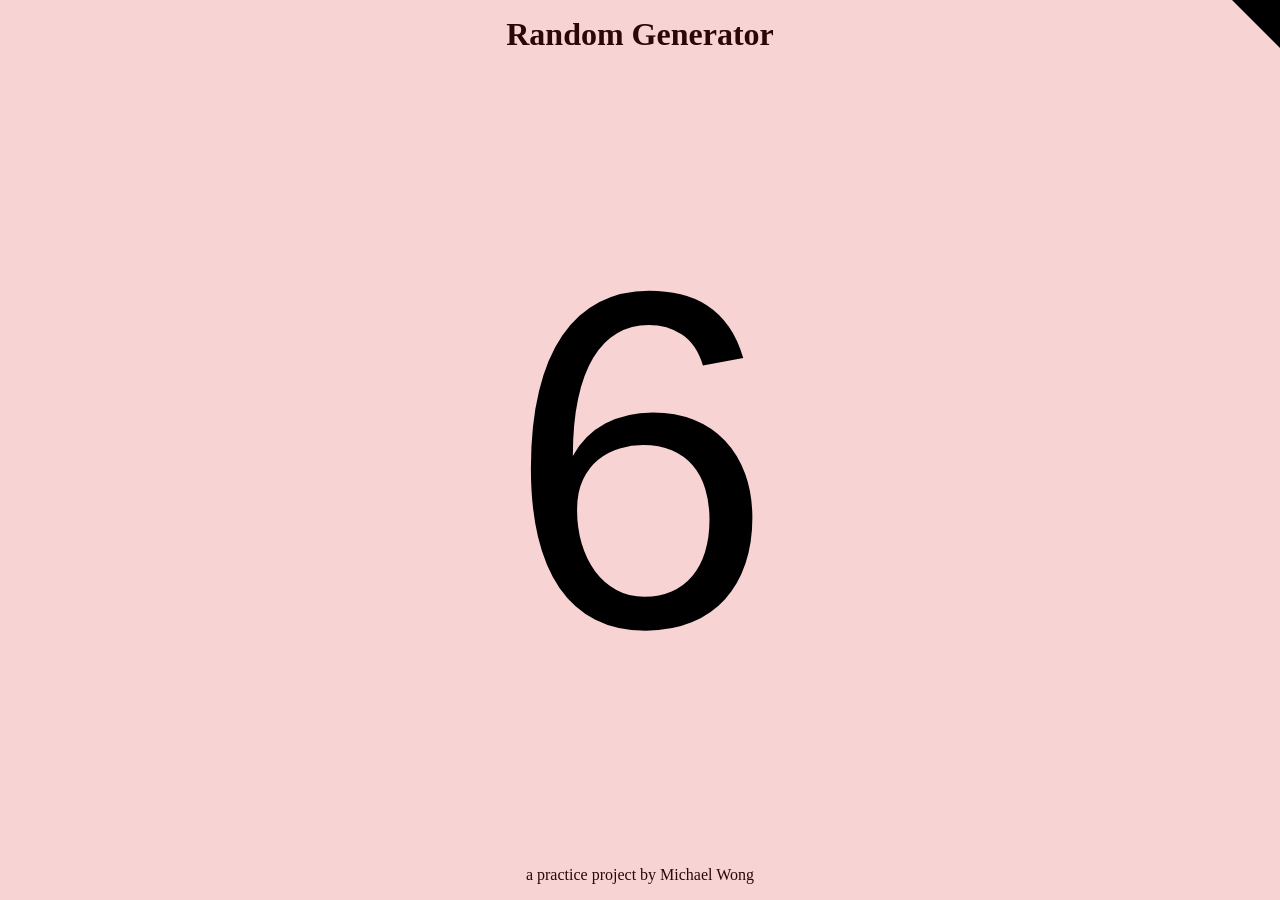
==== food.html @ e84456ba "wip: update javascript link" ====
<!DOCTYPE html>
<html lang="en">

<head>
    <meta charset="UTF-8">
    <meta name="viewport" content="width=device-width, initial-scale=1.0, maximum-scale=1.0">
    <title>Random Generator</title>
    <meta name="description" content="A simple webapp for when you need a random...">
    <meta name="author" content="Michael Wong">
    <link rel="stylesheet" href="styles/style.css">
    <script type="module" defer src="scripts/app.js"></script>
</head>

<body>
    <header>
        <h1 class="title">Random Generator</h1>
        <a href="/settings.html" class="menu-icon"></a>
    </header>
    <main>
        <button class="random">?</button>
    </main>
    <footer>
        <p>a practice project by Michael Wong</p>
    </footer>
</body>

</html>
---- styles/style.css ----
/* GLOBAL RESET ================================================== */

* {
    padding: 0;
    margin: 0;
    box-sizing: border-box;
}

/* PAGE DEFAULTS ================================================= */

html {
    height: 100%;
    --HUE: 0;
    --DARKER-HSL: var(--HUE) 72% 10%;
    --DARK-HSL: var(--HUE) 72% 25%;
    --NEUTRAL-HSL: var(--HUE) 72% 60%;
    --LIGHT-HSL: var(--HUE) 72% 75%;
    --LIGHTER-HSL: var(--HUE) 72% 90%;
}

body {
    height: 100%;
    display: flex;
    flex-direction: column;
    align-items: center;
    justify-content: space-between;
    background-color: hsl(var(--LIGHTER-HSL));
    color: hsl(var(--DARKER-HSL));
}

/* SEMANTIC TAGS ================================================= */

header {
    margin: 1rem;
}

main {
    height: 100%;
    width: 100%;

    display: flex;
    flex-direction: column;
    align-items: center;
    justify-content: space-between;

    position: relative;
    padding: 1rem;
}

footer {
    margin: 1rem;
}

menu {
    position: absolute;
    top: 1rem;
    right: 1rem;
}

/* CLASSES ======================================================= */

.menu-icon {
    /* font-size: 1.5rem; */
    position: absolute;
    top: 0;
    right: 0;
    aspect-ratio: 1/1;
    height: 3rem;
    clip-path: polygon(0 0, 100% 100%, 100% 0);
    background-color: black;
}

.random {
    position: absolute;
    top: 50%;
    transform: translateY(-50%);

    border: none;
    background-color: transparent;

    font-size: clamp(15rem, min(50vw, 75vh), 30rem);
    max-width: 100%;
    line-height: 1;
    cursor: pointer;

    user-select: none;
    -webkit-user-select: none;
    -moz-user-select: none;
    -ms-user-select: none;
    -webkit-touch-callout: none;
    -webkit-user-drag: none;
}

/* .range {
    display: flex;
    width: 100%;
    justify-content: space-between;
}

.range__min,
.range__max {
    font-size: 2rem;
    text-align: center;
    width: 10rem;
    padding-left: 1ch;
}

.history {
    width: 100%;
    margin-top: 3rem;
}

.history__list {
    width: 80%;
    margin: auto;
    display: grid;
    grid-template-columns: repeat(5, 1fr);
    justify-items: center;

    list-style: none;
    position: relative;
}

.history__list::before {
    position: absolute;
    content: "";
    background-image: linear-gradient(to right, hsla(var(--LIGHTER-HSL)/.8) 0%, hsla(var(--LIGHTER-HSL)/.2) 100%);
    inset: 0;
}

.history__list>li:last-child {
    position: relative;
}

.history__list>li:last-child::before {
    position: absolute;
    left: 50%;
    transform: translateX(-50%);
    bottom: 1.5rem;
    content: "↓";
}

*/
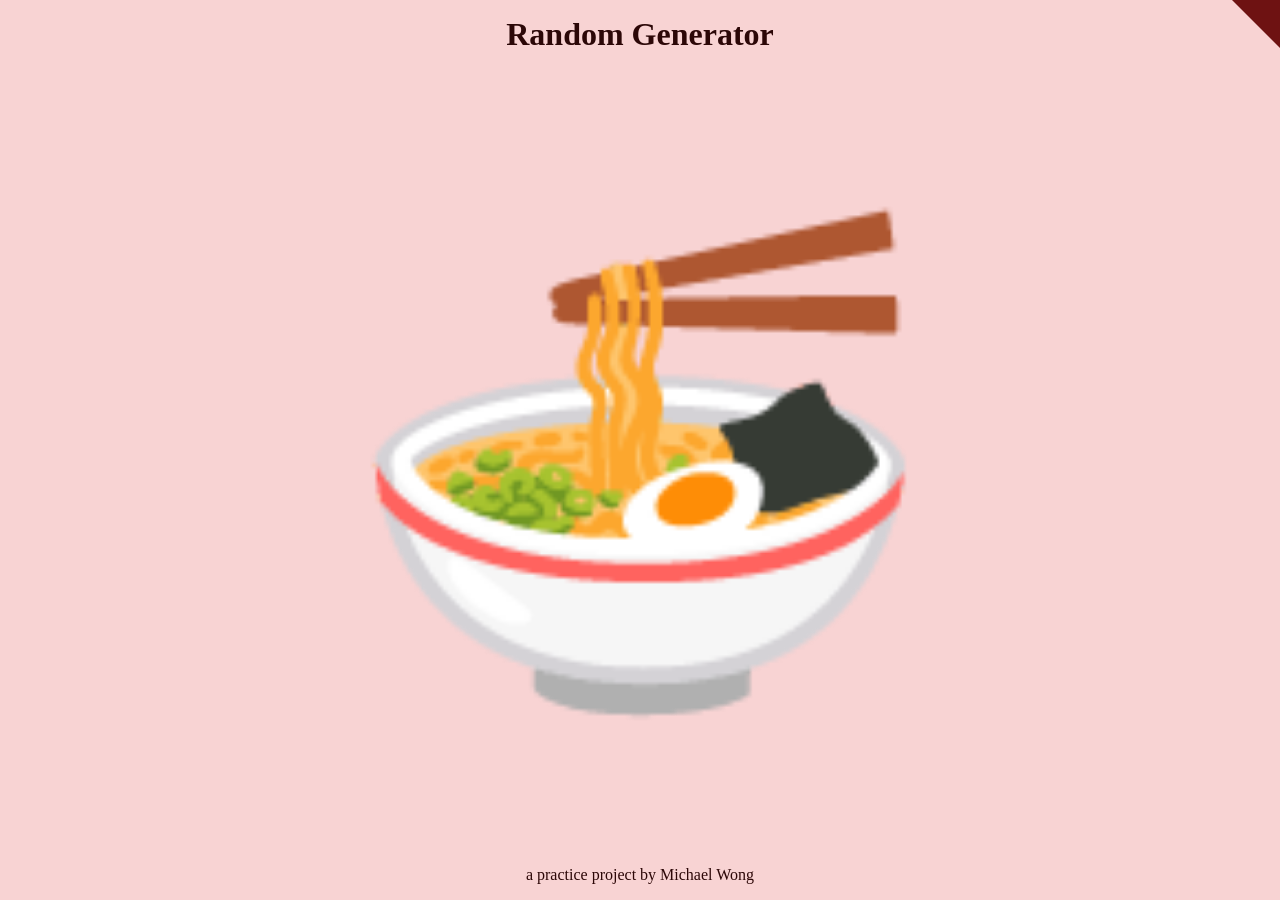
==== commit 3d95e962: "feat: add history and counter for random food" ====
--- a/food.html
+++ b/food.html
@@ -14,7 +14,7 @@
 <body>
     <header>
         <h1 class="title">Random Generator</h1>
-        <a href="/settings.html" class="menu-icon"></a>
+        <a href="/settings.html" class="config__icon"></a>
     </header>
     <main>
         <button class="random">?</button>
--- a/styles/style.css
+++ b/styles/style.css
@@ -59,15 +59,24 @@
 
 /* CLASSES ======================================================= */
 
-.menu-icon {
-    /* font-size: 1.5rem; */
+.config__icon {
     position: absolute;
     top: 0;
     right: 0;
     aspect-ratio: 1/1;
     height: 3rem;
     clip-path: polygon(0 0, 100% 100%, 100% 0);
-    background-color: black;
+    background-color: hsl(var(--DARK-HSL));
+}
+
+.config__icon--alt {
+    position: absolute;
+    top: 0;
+    right: 0;
+    aspect-ratio: 1/1;
+    height: 3rem;
+    clip-path: polygon(0 0, 100% 100%, 100% 0);
+    background-color: hsl(var(--LIGHT-HSL));
 }
 
 .random {
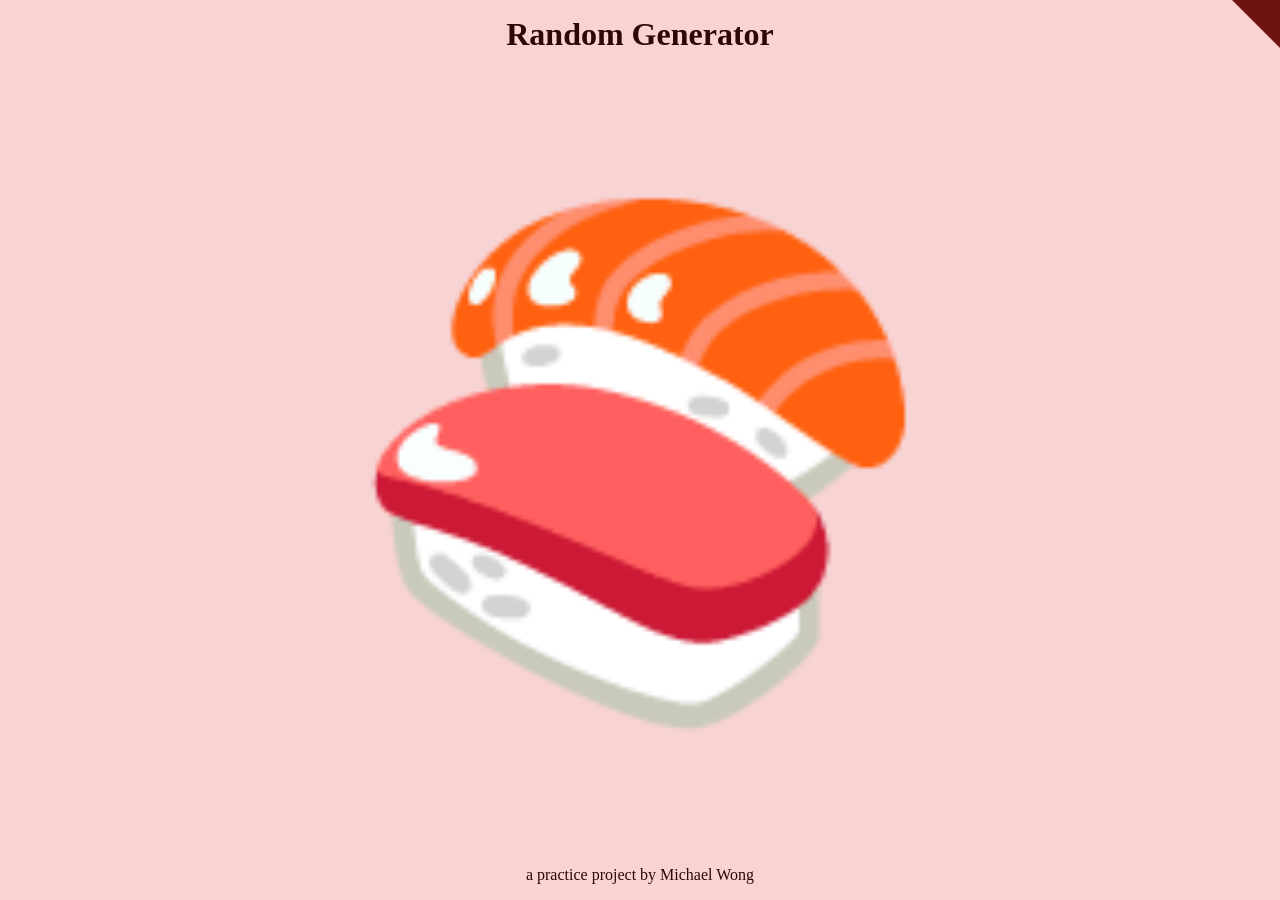
==== commit 6563caab: "bug: fix relative links for github pages" ====
--- a/food.html
+++ b/food.html
@@ -14,7 +14,7 @@
 <body>
     <header>
         <h1 class="title">Random Generator</h1>
-        <a href="/settings.html" class="config__icon"></a>
+        <a href="settings.html" class="config__icon"></a>
     </header>
     <main>
         <button class="random">?</button>
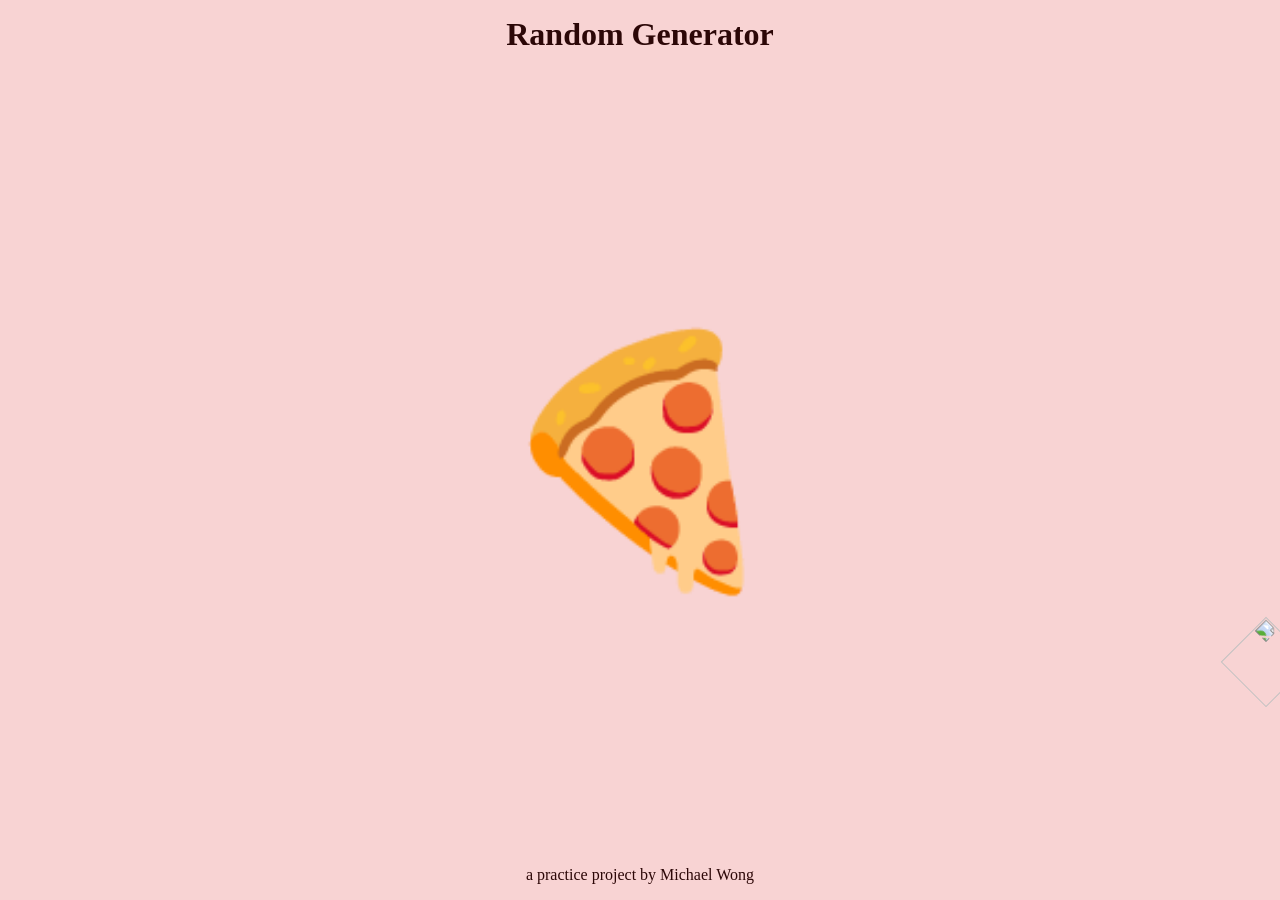
==== commit 812d7eb7: "feat: implement random menu link positioning The menu link is now a cat that appears at random posit" ====
--- a/food.html
+++ b/food.html
@@ -14,7 +14,7 @@
 <body>
     <header>
         <h1 class="title">Random Generator</h1>
-        <a href="settings.html" class="config__icon"></a>
+        <a href="settings.html" class="settings__link"><img src="https://glowmachine.github.io/assets/random-generator/cat-250x250.png" class="settings__link-icon"></a>
     </header>
     <main>
         <button class="random">?</button>
--- a/styles/style.css
+++ b/styles/style.css
@@ -26,6 +26,7 @@
     justify-content: space-between;
     background-color: hsl(var(--LIGHTER-HSL));
     color: hsl(var(--DARKER-HSL));
+    overflow: hidden;
 }
 
 /* SEMANTIC TAGS ================================================= */
@@ -59,24 +60,16 @@
 
 /* CLASSES ======================================================= */
 
-.config__icon {
-    position: absolute;
-    top: 0;
-    right: 0;
+.settings__link {
+    position: fixed;
+    height: 4rem;
     aspect-ratio: 1/1;
-    height: 3rem;
-    clip-path: polygon(0 0, 100% 100%, 100% 0);
-    background-color: hsl(var(--DARK-HSL));
+    z-index: 99;
 }
 
-.config__icon--alt {
-    position: absolute;
-    top: 0;
-    right: 0;
-    aspect-ratio: 1/1;
-    height: 3rem;
-    clip-path: polygon(0 0, 100% 100%, 100% 0);
-    background-color: hsl(var(--LIGHT-HSL));
+.settings__link-icon {
+    height: 100%;
+    width: 100%;
 }
 
 .random {
@@ -86,8 +79,8 @@
 
     border: none;
     background-color: transparent;
-
-    font-size: clamp(15rem, min(50vw, 75vh), 30rem);
+    color: hsl(var(--DARK-HSL));
+    font-size: min(80vw, 15rem);
     max-width: 100%;
     line-height: 1;
     cursor: pointer;
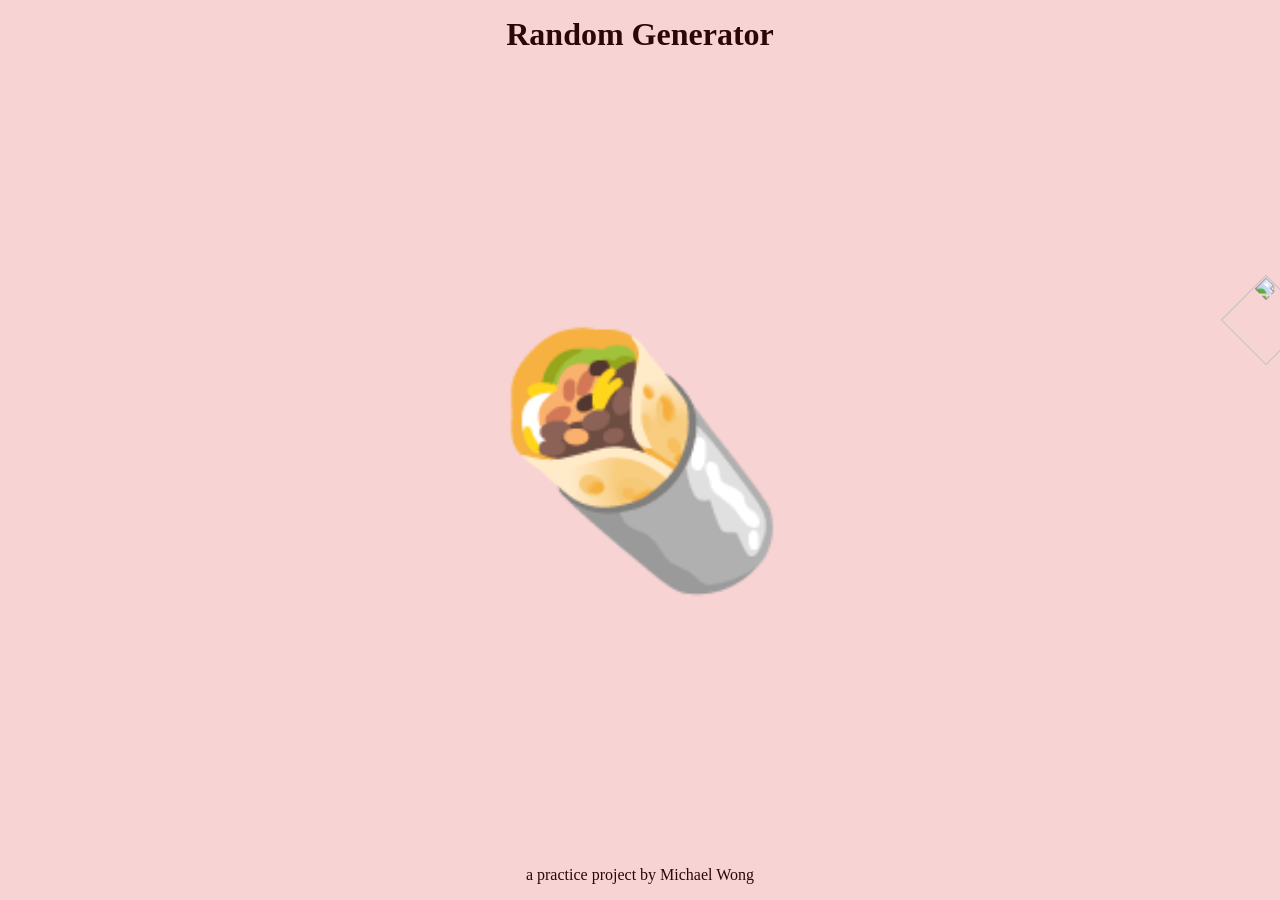
==== commit 9b289b11: "chore: add favicon" ====
--- a/food.html
+++ b/food.html
@@ -7,6 +7,7 @@
     <title>Random Generator</title>
     <meta name="description" content="A simple webapp for when you need a random...">
     <meta name="author" content="Michael Wong">
+    <link rel="icon" href="https://glowmachine.github.io/assets/random-generator/favicon.ico" type="image/x-icon">
     <link rel="stylesheet" href="styles/style.css">
     <script type="module" defer src="scripts/app.js"></script>
 </head>
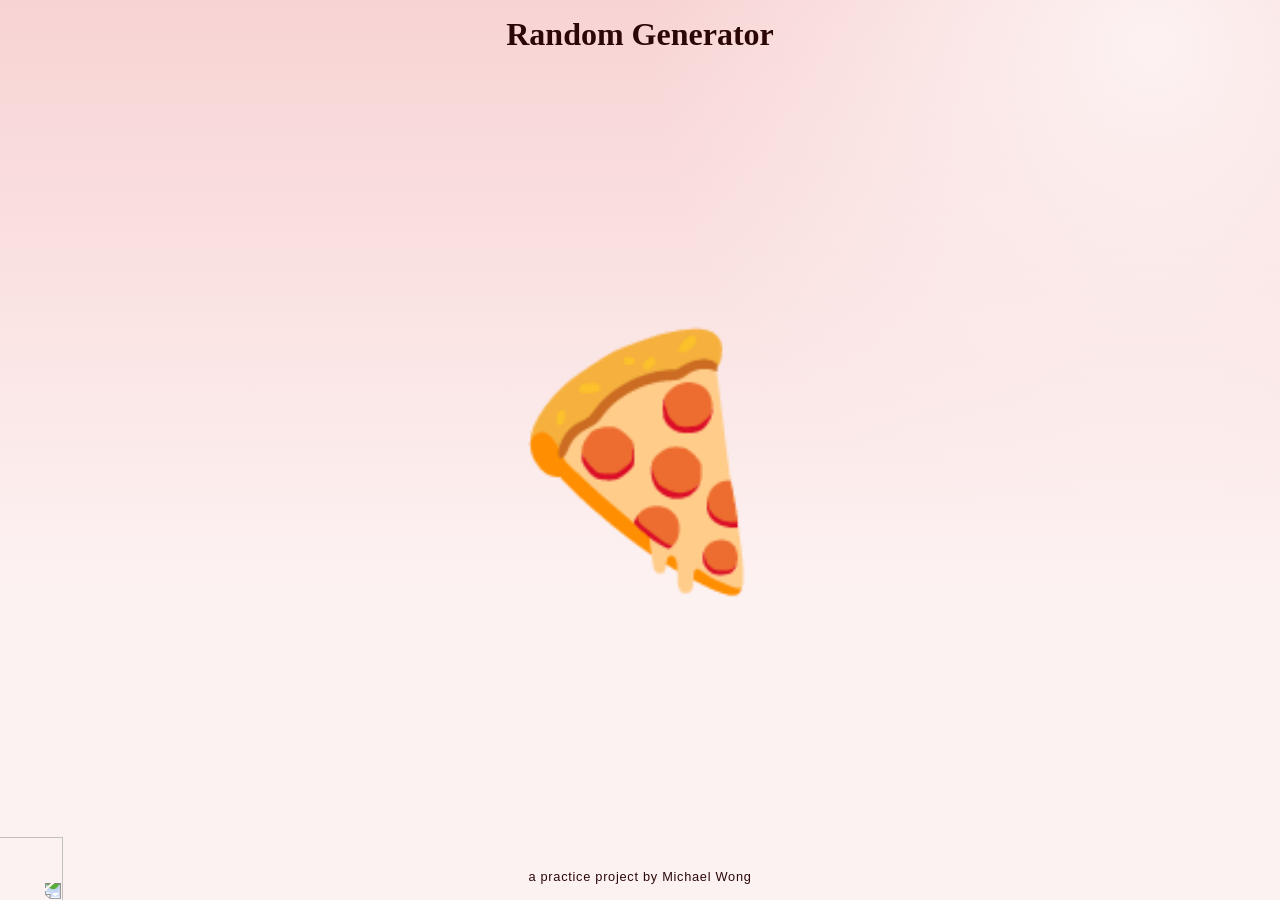
==== commit 9f3cc488: "chore: update page head with favicon, description" ====
--- a/food.html
+++ b/food.html
@@ -5,7 +5,7 @@
     <meta charset="UTF-8">
     <meta name="viewport" content="width=device-width, initial-scale=1.0, maximum-scale=1.0">
     <title>Random Generator</title>
-    <meta name="description" content="A simple webapp for when you need a random...">
+    <meta name="description" content="A simple webapp for a random number.">
     <meta name="author" content="Michael Wong">
     <link rel="icon" href="https://glowmachine.github.io/assets/random-generator/favicon.ico" type="image/x-icon">
     <link rel="stylesheet" href="styles/style.css">
--- a/styles/style.css
+++ b/styles/style.css
@@ -11,11 +11,21 @@
 html {
     height: 100%;
     --HUE: 0;
-    --DARKER-HSL: var(--HUE) 72% 10%;
-    --DARK-HSL: var(--HUE) 72% 25%;
-    --NEUTRAL-HSL: var(--HUE) 72% 60%;
-    --LIGHT-HSL: var(--HUE) 72% 75%;
-    --LIGHTER-HSL: var(--HUE) 72% 90%;
+    --ACCENT-DARK-HSL: var(--HUE) 72% 20%;
+    --ACCENT-LIGHT-HSL: var(--HUE) 72% 90%;
+    --ACCENT-GRADIENT-HSL: var(--HUE) 72% 97%;
+    --TEXT-HSL: var(--HUE) 72% 10%;
+    --TEXT-INVERT-HSL: var(--HUE) 72% 97%;
+    --BACKGROUND-HSL: var(--HUE) 72% 90%;
+    --BACKGROUND-MENU-HSL: var(--HUE) 72% 100%;
+
+    user-select: none;
+    -webkit-user-select: none;
+    -moz-user-select: none;
+    -ms-user-select: none;
+    -webkit-tap-highlight-color: transparent;
+    -webkit-touch-callout: none;
+    -webkit-user-drag: none;
 }
 
 body {
@@ -24,8 +34,9 @@
     flex-direction: column;
     align-items: center;
     justify-content: space-between;
-    background-color: hsl(var(--LIGHTER-HSL));
-    color: hsl(var(--DARKER-HSL));
+    /* background-color: hsl(var(--BACKGROUND-HSL)); */
+    background-image: radial-gradient(circle at 90% 5%, hsl(var(--ACCENT-GRADIENT-HSL)), transparent 35%),
+        linear-gradient(to bottom, hsl(var(--BACKGROUND-HSL)), hsl(var(--ACCENT-GRADIENT-HSL)) 65%);
     overflow: hidden;
 }
 
@@ -33,6 +44,9 @@
 
 header {
     margin: 1rem;
+    color: hsl(var(--TEXT-HSL));
+    font-size: clamp(.5rem, 4vw, 1rem);
+    white-space: nowrap;
 }
 
 main {
@@ -50,6 +64,10 @@
 
 footer {
     margin: 1rem;
+    color: hsl(var(--TEXT-HSL));
+    font-size: clamp(.5rem, 4vw, .8rem);
+    font-family: sans-serif;
+    letter-spacing: .1ch;
 }
 
 menu {
@@ -79,67 +97,7 @@
 
     border: none;
     background-color: transparent;
-    color: hsl(var(--DARK-HSL));
+    color: hsl(var(--TEXT-DARK-HSL));
     font-size: min(80vw, 15rem);
-    max-width: 100%;
-    line-height: 1;
     cursor: pointer;
-
-    user-select: none;
-    -webkit-user-select: none;
-    -moz-user-select: none;
-    -ms-user-select: none;
-    -webkit-touch-callout: none;
-    -webkit-user-drag: none;
-}
-
-/* .range {
-    display: flex;
-    width: 100%;
-    justify-content: space-between;
-}
-
-.range__min,
-.range__max {
-    font-size: 2rem;
-    text-align: center;
-    width: 10rem;
-    padding-left: 1ch;
-}
-
-.history {
-    width: 100%;
-    margin-top: 3rem;
-}
-
-.history__list {
-    width: 80%;
-    margin: auto;
-    display: grid;
-    grid-template-columns: repeat(5, 1fr);
-    justify-items: center;
-
-    list-style: none;
-    position: relative;
-}
-
-.history__list::before {
-    position: absolute;
-    content: "";
-    background-image: linear-gradient(to right, hsla(var(--LIGHTER-HSL)/.8) 0%, hsla(var(--LIGHTER-HSL)/.2) 100%);
-    inset: 0;
-}
-
-.history__list>li:last-child {
-    position: relative;
-}
-
-.history__list>li:last-child::before {
-    position: absolute;
-    left: 50%;
-    transform: translateX(-50%);
-    bottom: 1.5rem;
-    content: "↓";
-}
-
-*/+}
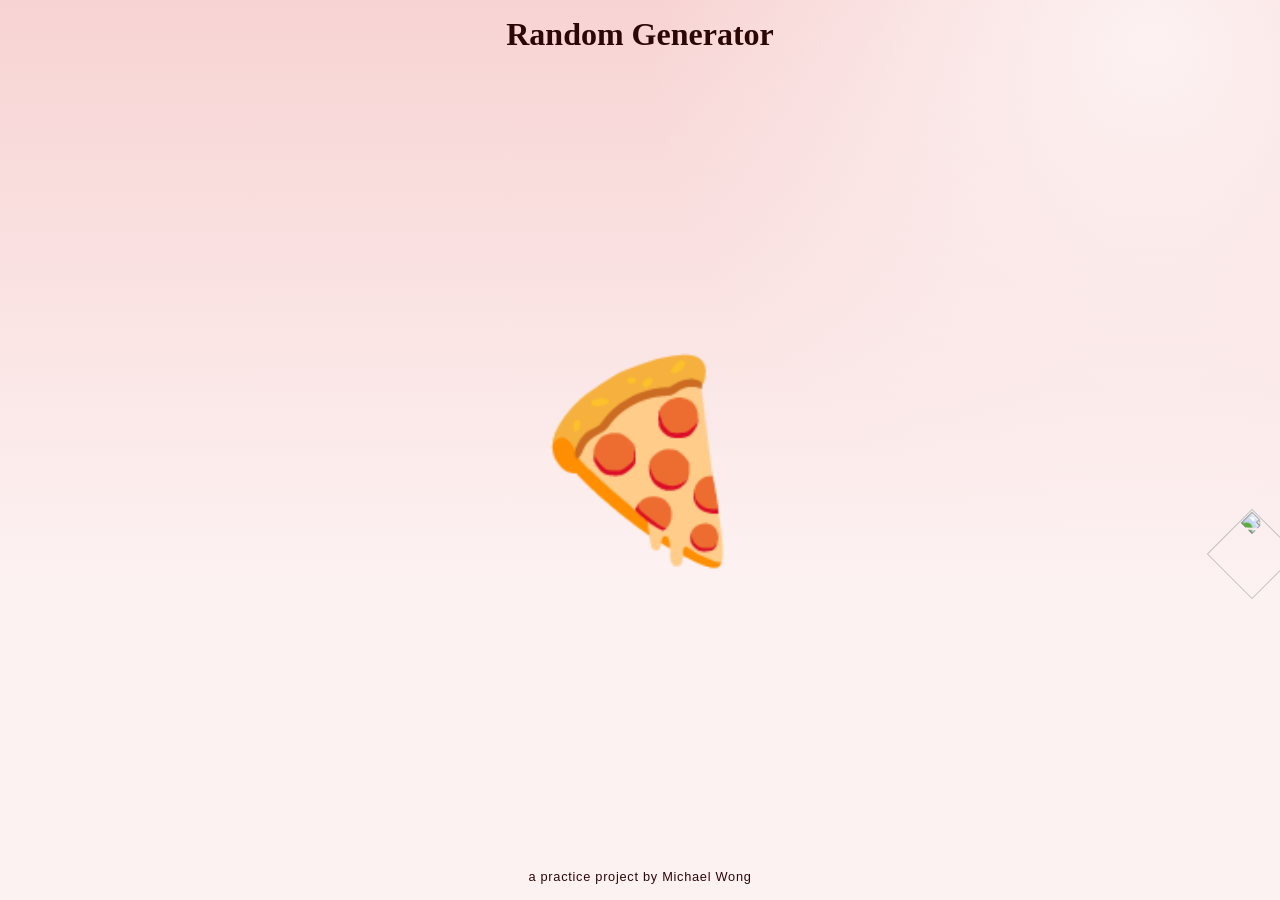
==== commit 16a7924f: "bug: fix random value display size now responsive" ====
--- a/food.html
+++ b/food.html
@@ -18,7 +18,11 @@
         <a href="settings.html" class="settings__link"><img src="https://glowmachine.github.io/assets/random-generator/cat-250x250.png" class="settings__link-icon"></a>
     </header>
     <main>
-        <button class="random">?</button>
+        <div class="random__container">
+            <button class="random__button">
+                <div class="random__text">?</div>
+            </button>
+        </div>
     </main>
     <footer>
         <p>a practice project by Michael Wong</p>
--- a/styles/style.css
+++ b/styles/style.css
@@ -37,7 +37,6 @@
     /* background-color: hsl(var(--BACKGROUND-HSL)); */
     background-image: radial-gradient(circle at 90% 5%, hsl(var(--ACCENT-GRADIENT-HSL)), transparent 35%),
         linear-gradient(to bottom, hsl(var(--BACKGROUND-HSL)), hsl(var(--ACCENT-GRADIENT-HSL)) 65%);
-    overflow: hidden;
 }
 
 /* SEMANTIC TAGS ================================================= */
@@ -90,14 +89,24 @@
     width: 100%;
 }
 
-.random {
+.random__container {
     position: absolute;
     top: 50%;
     transform: translateY(-50%);
+    width: 100%;
+}
 
+.random__button {
     border: none;
     background-color: transparent;
     color: hsl(var(--TEXT-DARK-HSL));
-    font-size: min(80vw, 15rem);
     cursor: pointer;
+    margin: auto;
+
+    display: flex;
+    justify-content: center;
+}
+
+.random__text {
+    font-size: min(50vw, 15rem);
 }
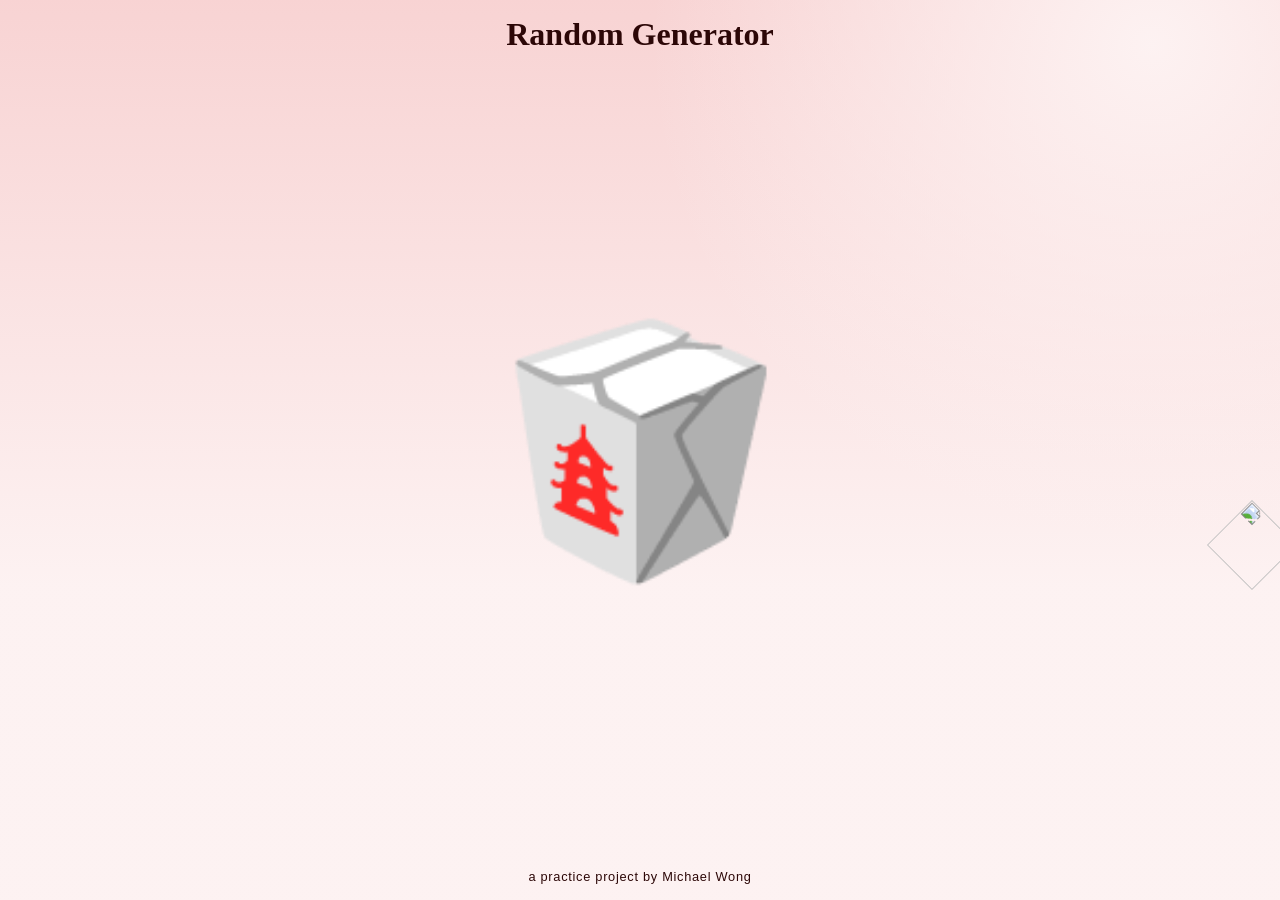
==== commit 944db674: "feat: enable interaction outside the value" ====
--- a/food.html
+++ b/food.html
@@ -20,7 +20,7 @@
     <main>
         <div class="random__container">
             <button class="random__button">
-                <div class="random__text">?</div>
+                <span class="random__text">?</span>
             </button>
         </div>
     </main>
--- a/styles/style.css
+++ b/styles/style.css
@@ -58,7 +58,7 @@
     justify-content: space-between;
 
     position: relative;
-    padding: 1rem;
+    padding: 0 1rem;
 }
 
 footer {
@@ -90,23 +90,27 @@
 }
 
 .random__container {
-    position: absolute;
-    top: 50%;
-    transform: translateY(-50%);
-    width: 100%;
+    position: fixed;
+    inset: 0;
+    display: flex;
 }
 
 .random__button {
+    margin: auto;
     border: none;
     background-color: transparent;
     color: hsl(var(--TEXT-DARK-HSL));
     cursor: pointer;
-    margin: auto;
+    width: calc(100% - 6rem);
+    height: calc(100% - 6rem);
 
     display: flex;
     justify-content: center;
+    justify-items: center;
 }
 
 .random__text {
+    margin: auto;
+    display: block;
     font-size: min(50vw, 15rem);
 }
